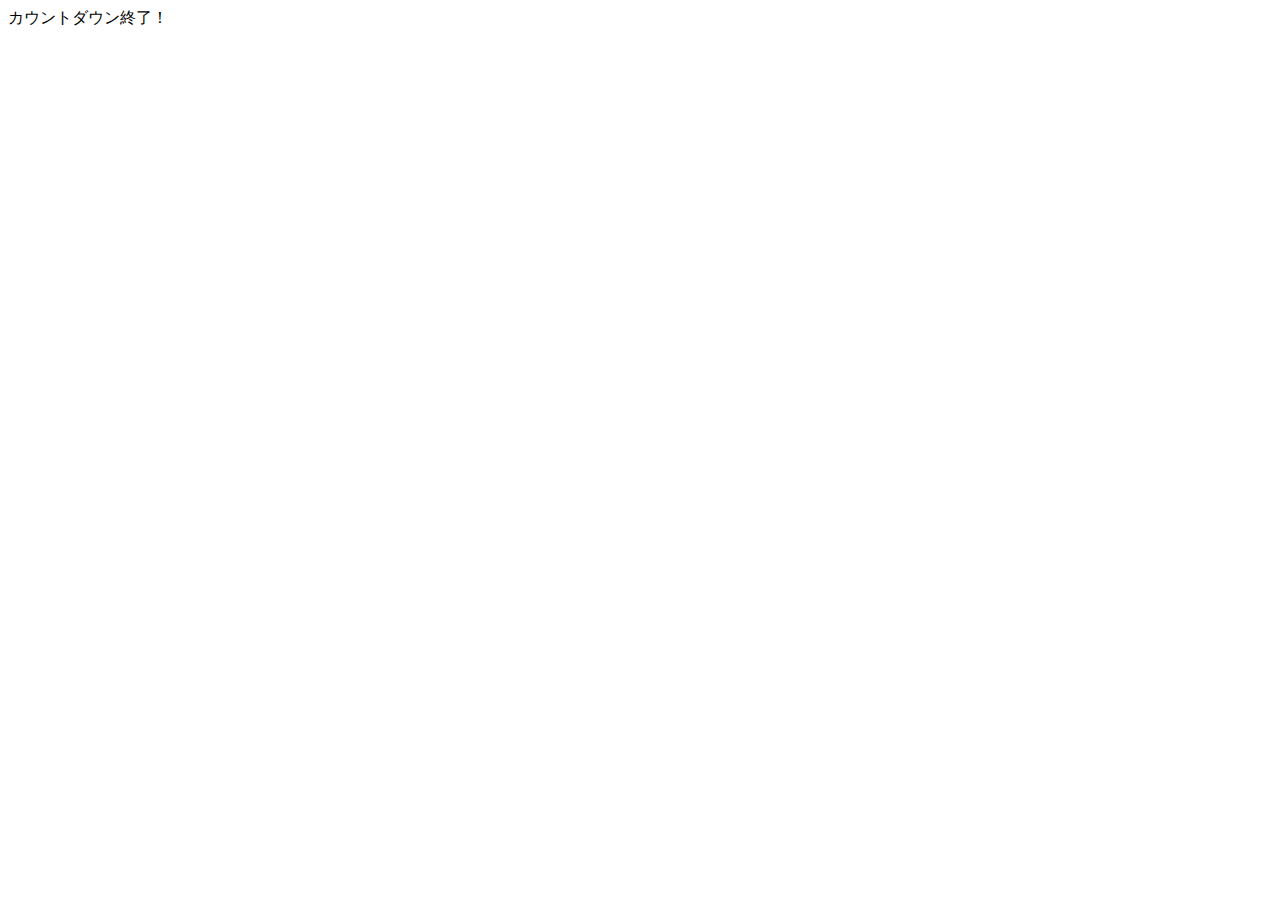
==== j-third-grade.html @ f2d0fbcc "Update j-third-grade.html" ====
<!DOCTYPE html>
<html lang="ja">
<head>
  <meta charset='utf-8'>
  <title>中3まであと...</title>
  <meta name="viewport" content="width=device-width,initial-scale=0.5">
  <meta name="description"  content="中3までのカウントダウンです。">
    <meta http-equiv="X-UA-Compatible">
    <meta name="author" content="じぃ">
    <meta name="keywords" content="じぃ,カウントダウン">
    <meta property="og:url" content="https://ji-113.github.io/countdown/j-third-grade.html" />
    <meta property="og:type" content="website" />
    <meta property="og:title" content="中3までのカウントダウン" />
    <meta property="og:description" content="中3までのカウントダウンです。" />
    <meta property="og:site_name" content="中3までのカウントダウン" />
    <meta property="og:image" content="" />
    <link rel="preconnect" href="https://fonts.gstatic.com">
    <link href="https://fonts.googleapis.com/css2?family=Noto+Serif+JP:wght@400;600&display=swap" rel="stylesheet">
    <link rel="apple-touch-icon" sizes="180x180" href="" />
    <link rel="apple-touch-icon-precomposed" href="" />
</head>
<body>
<div id="countdown"></div>
<script>
// 目標日時を指定（年, 月（0-11）, 日, 時, 分, 秒）
const targetDate = new Date( 2025, 3, 4, 08, 55, 0 );
 
// カウントダウンタイマー
const ele = document.getElementById( 'countdown' );
 
// カウントダウン処理
const countdown = () => {
  // 現在日時
  const now = new Date();
  // 時差
  const distance = targetDate - now;
 
  if ( distance < 0 ) {
    ele.innerHTML = "カウントダウン終了！";
 
  } else {
    const days = Math.floor( distance / ( 1000 * 60 * 60 * 24 ) );
    const hours = Math.floor( ( distance % ( 1000 * 60 * 60 * 24 ) ) / ( 1000 * 60 * 60 ) );
    const minutes = Math.floor( ( distance % ( 1000 * 60 * 60 ) ) / ( 1000 * 60 ) );
    const seconds = Math.floor( ( distance % ( 1000 * 60 ) ) / 1000 );
    const miliseconds = distance < 0 ? 0 : Math.floor( distance % 1000 );
 
    // カウントダウンタイマーのHTML更新
    ele.innerHTML = `<div id="text">中3まであと</div><br /><span class="days">${ days }</span>日と<span class="hours">${ String( hours ).padStart( 2, '0' ) }</span>時間<span class="minutes">${ String( minutes ).padStart( 2, '0' ) }</span>分<span class="seconds">${ String( seconds ).padStart( 2, '0' ) }</span>.${ String( miliseconds ).padStart( 3, '0' ) }秒`;
 
    // 再度タイマー更新の実行
    window.requestAnimationFrame( countdown );
  }
}
 
// カウントダウンタイマーの起動
window.requestAnimationFrame( countdown );
</script>
</body>
</html>
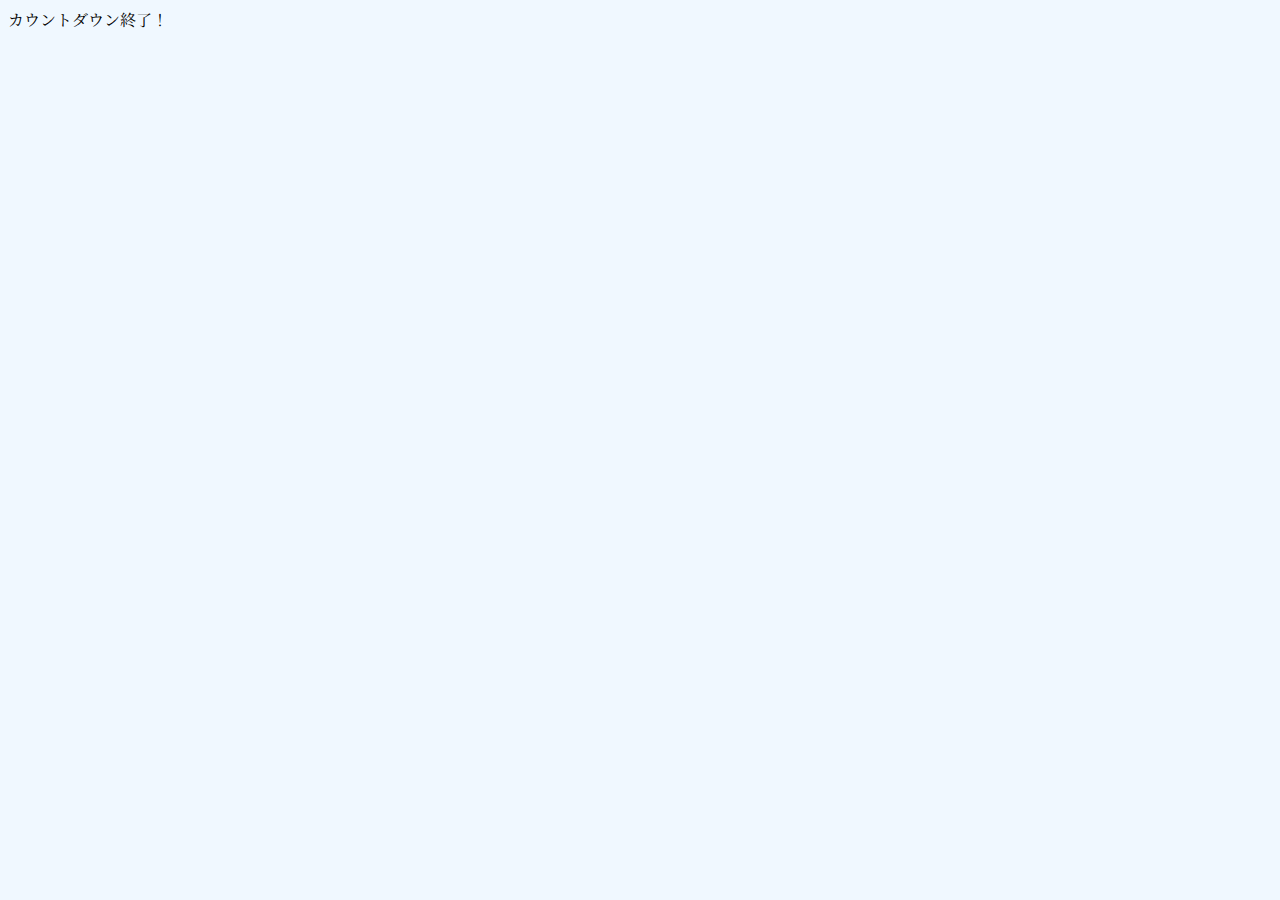
==== commit 8ada0abf: "Update j-third-grade.html" ====
--- a/j-third-grade.html
+++ b/j-third-grade.html
@@ -16,6 +16,7 @@
     <meta property="og:image" content="" />
     <link rel="preconnect" href="https://fonts.gstatic.com">
     <link href="https://fonts.googleapis.com/css2?family=Noto+Serif+JP:wght@400;600&display=swap" rel="stylesheet">
+    <link rel='stylesheet' type='text/css' href='j-third-grade.css'>
     <link rel="apple-touch-icon" sizes="180x180" href="" />
     <link rel="apple-touch-icon-precomposed" href="" />
 </head>
@@ -46,7 +47,7 @@
     const miliseconds = distance < 0 ? 0 : Math.floor( distance % 1000 );
  
     // カウントダウンタイマーのHTML更新
-    ele.innerHTML = `<div id="text">中3まであと</div><br /><span class="days">${ days }</span>日と<span class="hours">${ String( hours ).padStart( 2, '0' ) }</span>時間<span class="minutes">${ String( minutes ).padStart( 2, '0' ) }</span>分<span class="seconds">${ String( seconds ).padStart( 2, '0' ) }</span>.${ String( miliseconds ).padStart( 3, '0' ) }秒`;
+    ele.innerHTML = `<div id="text">中3まであと</div><br /><div id="count"><span class="days">${ days }</span>日と<span class="hours">${ String( hours ).padStart( 2, '0' ) }</span>時間<span class="minutes">${ String( minutes ).padStart( 2, '0' ) }</span>分<span class="seconds">${ String( seconds ).padStart( 2, '0' ) }</span>.${ String( miliseconds ).padStart( 3, '0' ) }秒</div>`;
  
     // 再度タイマー更新の実行
     window.requestAnimationFrame( countdown );
--- a/j-third-grade.css
+++ b/j-third-grade.css
@@ -0,0 +1,6 @@
+html, body {
+  font-family: 'Noto Serif JP','serif','ＭＳ Ｐ明朝';
+  font-size: 16px;
+  background-color: #F0F8FF;
+}
+
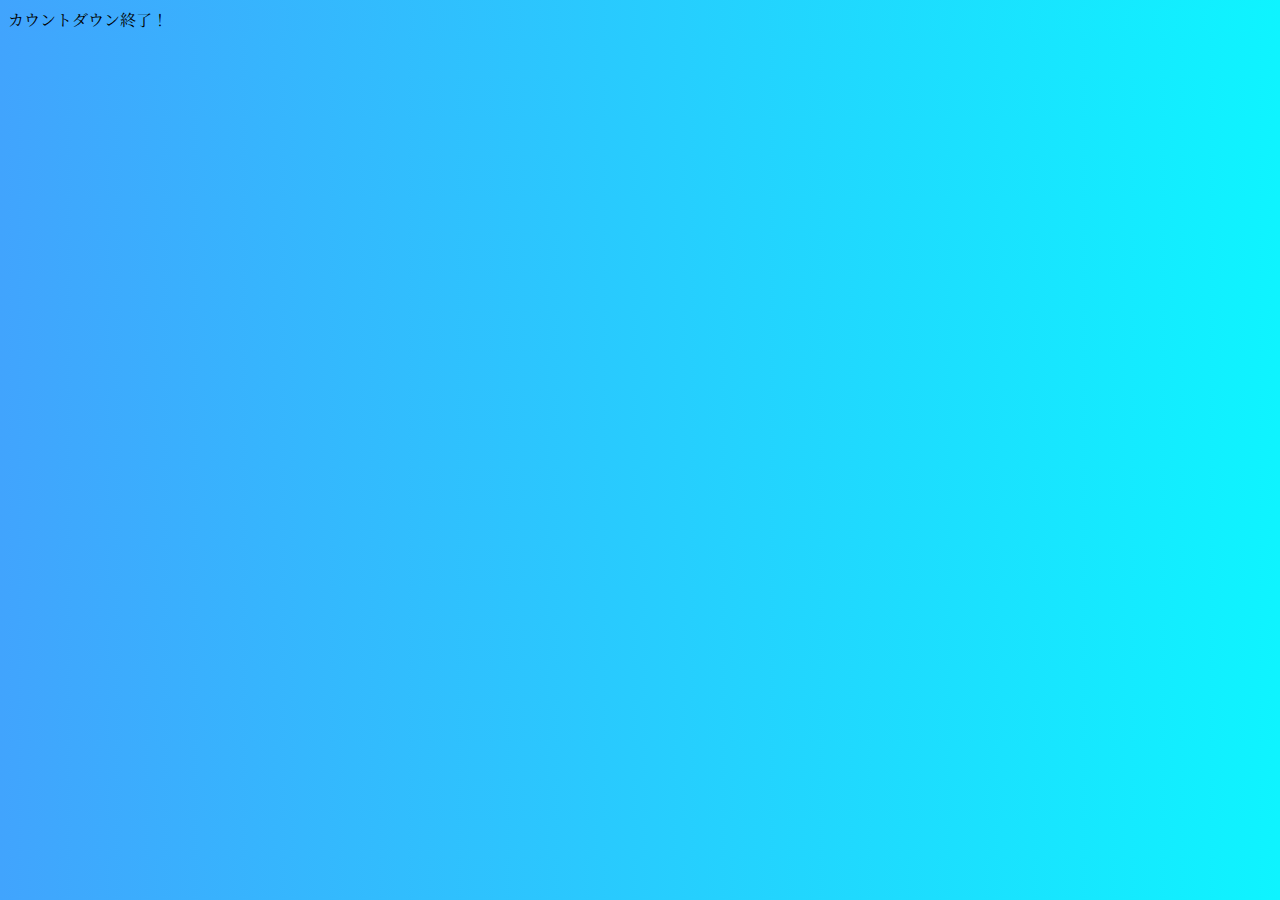
==== commit af9346f5: "Update j-third-grade.html" ====
--- a/j-third-grade.html
+++ b/j-third-grade.html
@@ -47,7 +47,7 @@
     const miliseconds = distance < 0 ? 0 : Math.floor( distance % 1000 );
  
     // カウントダウンタイマーのHTML更新
-    ele.innerHTML = `<div id="text">中3まであと</div><br /><div id="count"><span class="days">${ days }</span>日と<span class="hours">${ String( hours ).padStart( 2, '0' ) }</span>時間<span class="minutes">${ String( minutes ).padStart( 2, '0' ) }</span>分<span class="seconds">${ String( seconds ).padStart( 2, '0' ) }</span>.${ String( miliseconds ).padStart( 3, '0' ) }秒</div>`;
+    ele.innerHTML = `<div id="all"><div id="text">&emsp;&emsp;中3まであと</div><br /><div id="count"><span class="days">${ days }</span>日と<span class="hours">${ String( hours ).padStart( 2, '0' ) }</span>時間<span class="minutes">${ String( minutes ).padStart( 2, '0' ) }</span>分<span class="seconds">${ String( seconds ).padStart( 2, '0' ) }</span>.${ String( miliseconds ).padStart( 3, '0' ) }秒</div></div>`;
  
     // 再度タイマー更新の実行
     window.requestAnimationFrame( countdown );
--- a/j-third-grade.css
+++ b/j-third-grade.css
@@ -1,6 +1,9 @@
 html, body {
   font-family: 'Noto Serif JP','serif','ＭＳ Ｐ明朝';
   font-size: 16px;
-  background-color: #F0F8FF;
+  background-image: linear-gradient(90deg, rgba(65, 164, 253, 1), rgba(14, 244, 255, 1));
 }
 
+#all{
+  color:#191970
+}
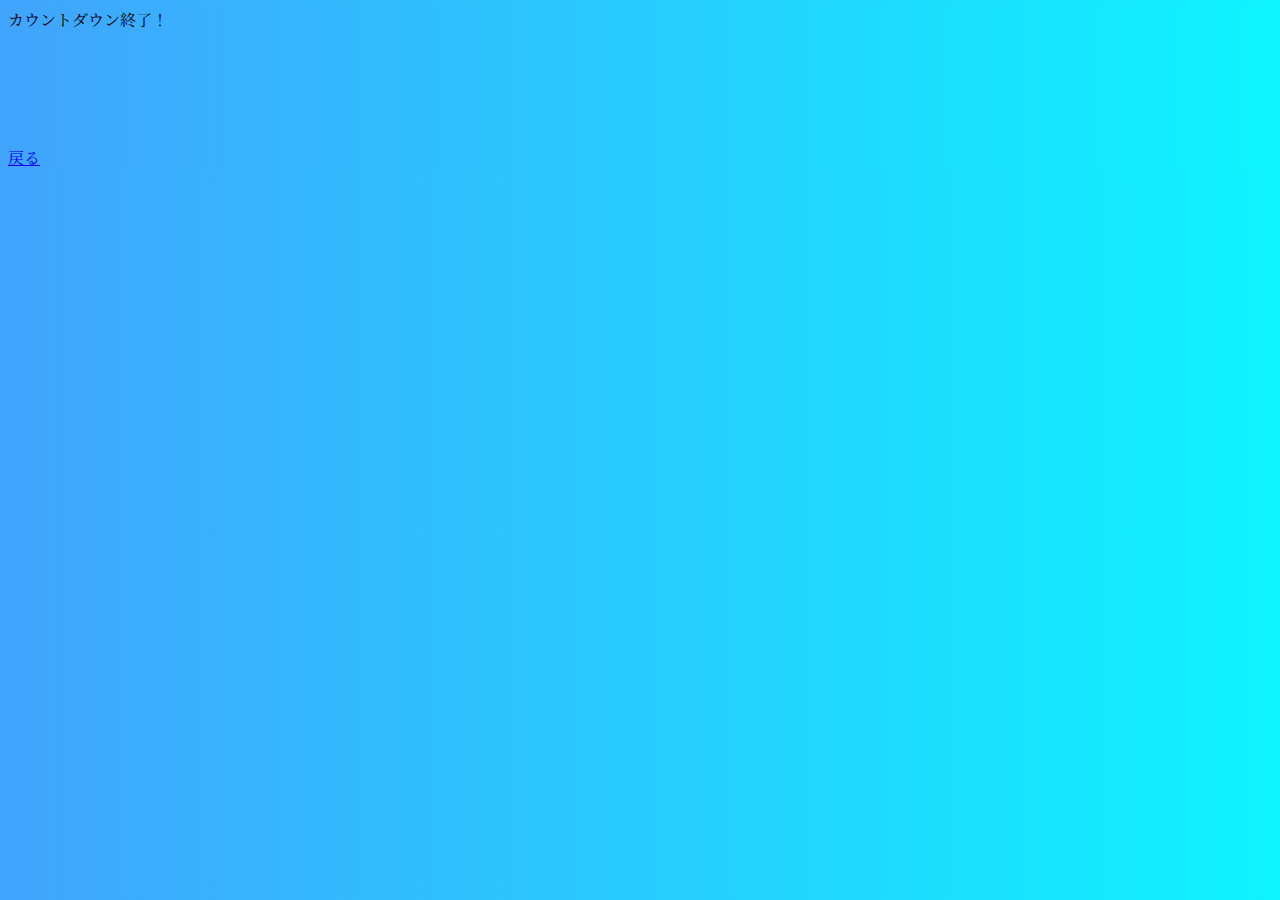
==== commit edd3741a: "Update j-third-grade.html" ====
--- a/j-third-grade.html
+++ b/j-third-grade.html
@@ -16,7 +16,7 @@
     <meta property="og:image" content="" />
     <link rel="preconnect" href="https://fonts.gstatic.com">
     <link href="https://fonts.googleapis.com/css2?family=Noto+Serif+JP:wght@400;600&display=swap" rel="stylesheet">
-    <link rel='stylesheet' type='text/css' href='j-third-grade.css'>
+    <link rel='stylesheet' type='text/css' href='count.css'>
     <link rel="apple-touch-icon" sizes="180x180" href="" />
     <link rel="apple-touch-icon-precomposed" href="" />
 </head>
@@ -47,7 +47,7 @@
     const miliseconds = distance < 0 ? 0 : Math.floor( distance % 1000 );
  
     // カウントダウンタイマーのHTML更新
-    ele.innerHTML = `<div id="all"><div id="text">&emsp;&emsp;中3まであと</div><br /><div id="count"><span class="days">${ days }</span>日と<span class="hours">${ String( hours ).padStart( 2, '0' ) }</span>時間<span class="minutes">${ String( minutes ).padStart( 2, '0' ) }</span>分<span class="seconds">${ String( seconds ).padStart( 2, '0' ) }</span>.${ String( miliseconds ).padStart( 3, '0' ) }秒</div></div>`;
+    ele.innerHTML = `<div id="all"><div id="text"><br><br>&emsp;&emsp;中3まであと</div><br /><div id="count"><span class="days">${ days }</span>日と<span class="hours">${ String( hours ).padStart( 2, '0' ) }</span>時間<span class="minutes">${ String( minutes ).padStart( 2, '0' ) }</span>分<span class="seconds">${ String( seconds ).padStart( 2, '0' ) }</span>.${ String( miliseconds ).padStart( 3, '0' ) }秒</div></div>`;
  
     // 再度タイマー更新の実行
     window.requestAnimationFrame( countdown );
@@ -57,5 +57,7 @@
 // カウントダウンタイマーの起動
 window.requestAnimationFrame( countdown );
 </script>
+<br><br><br><br><br>
+<a href="https://ji-113.github.io/countdown/" class="btn_18">戻る</a>
 </body>
 </html>
--- a/count.css
+++ b/count.css
@@ -0,0 +1,20 @@
+html, body {
+  font-family: 'Noto Serif JP','serif','ＭＳ Ｐ明朝';
+  background-image: linear-gradient(90deg, rgba(65, 164, 253, 1), rgba(14, 244, 255, 1));
+}
+
+#all{
+  color:#191970
+}
+
+#text{
+  font-size: 50px;
+  text-align: left;
+}
+
+#count{
+  flex-direction: column;
+  justify-content: center;
+  font-size: 60px;
+  text-align: center;
+}
